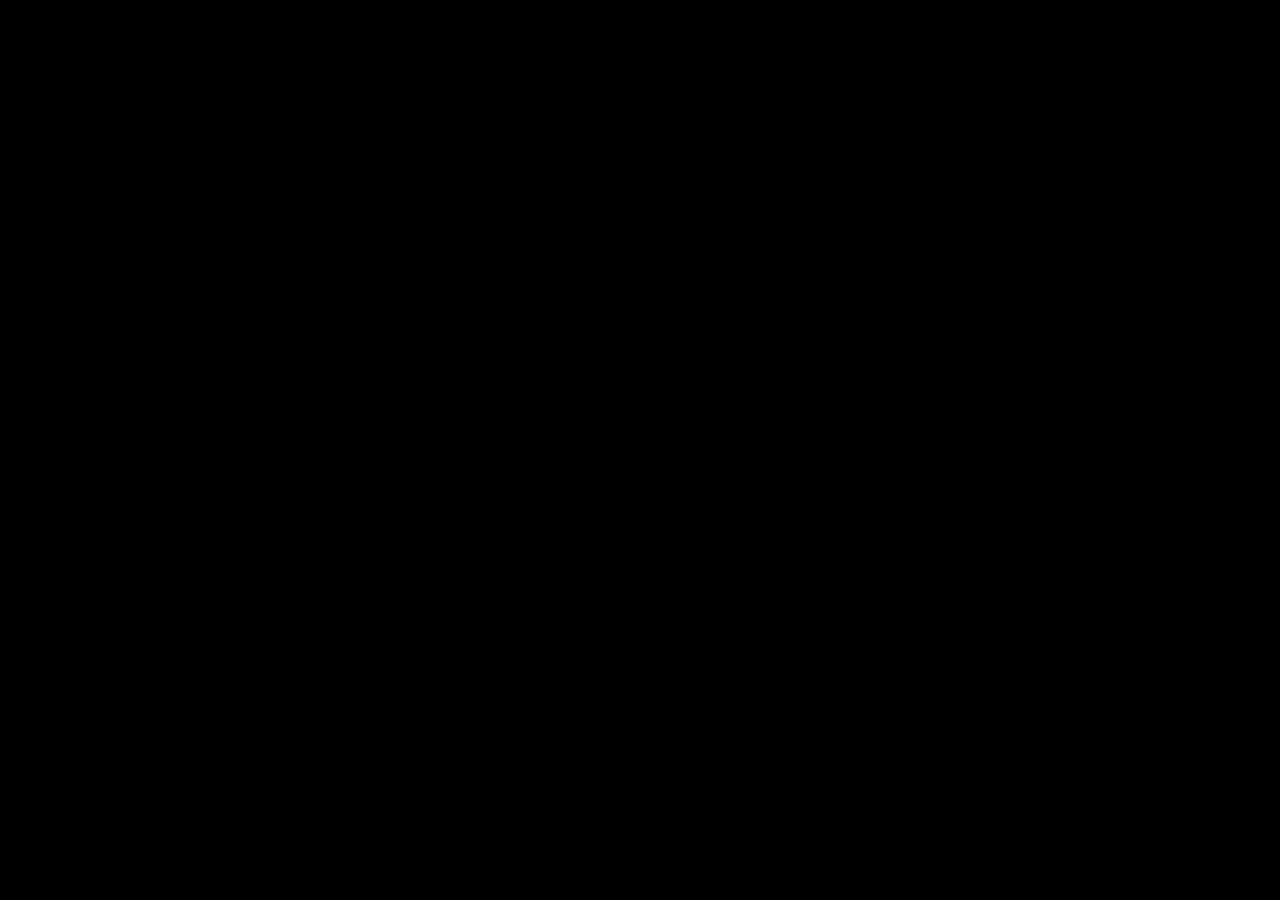
==== HTML/index.html @ b34d926a "Add files via upload" ====
<!DOCTYPE html>
<html lang="en-US">

<head>
    <meta charset="utf-8">
    <meta http-equiv="X-UA-Compatible" content="IE=edge">
    <meta name="viewport" content="width=device-width, initial-scale=1.0">
    <link rel="shortcut icon" href="../ico/favicon.ico">

    <link href="../CSS/css/fontawesome.css" rel="stylesheet">
    <link href="../CSS/css/all.css" rel="stylesheet">
    <link href="../CSS/index.css" rel="stylesheet" type="text/css"/>

    
    <title>Flapopedia</title>
</head>


<body>
    <section class="container">
        <div class="titles">
            <div class="title1 reveal1">FLAP</div>
            <div class="title2 reveal2">OPEDIA</div>
        </div>
        
        <div class="soon reveal3">Coming soon</div>
    </section>
   

    

</body>

<script src="../JavaScript/index.js"></script>

</html>
---- CSS/index.css ----
@charset "utf-8";

* {
	margin: 0px; 
	padding: 0px; 
	box-sizing: border-box;
	font-family: sans-serif;
}

body{
	background:#000000;
}


section {
    min-height: 100vh;
    display: flex;
    flex-direction: column;
    justify-content: center;
    align-items: center;
    color: #ffffff;

}


.container .titles{
    display: flex;
    align-items: center;
} 



.container .title1, .title2{
    font-size: 15vw;
    font-weight: 800;
    line-height: 150px;

}

.container .soon{
    font-size: 3.5vw;
    margin-top: 5vh;
    color: white;
}



.reveal1{
    position: relative;
    transform: translateY(-150px);
    opacity: 0;
    transition: 2s all ease;
    color: rgb(101, 184, 235);
}

.reveal1.active{
    transform: translateY(0px);
    opacity: 1;
}

.reveal2{
    position: relative;
    transform: translateY(150px);
    opacity: 0;
    transition: 2s all ease;
}

.reveal2.active{
    transform: translateY(0px);
    opacity: 1;
}



.reveal3{
    opacity: 0;
    animation: fade-in 2s ease forwards;
    animation-delay: 1s;
}

@keyframes fade-in{
    from{
        opacity: 0;
    }
    to{
        opacity: 1;
    }
}
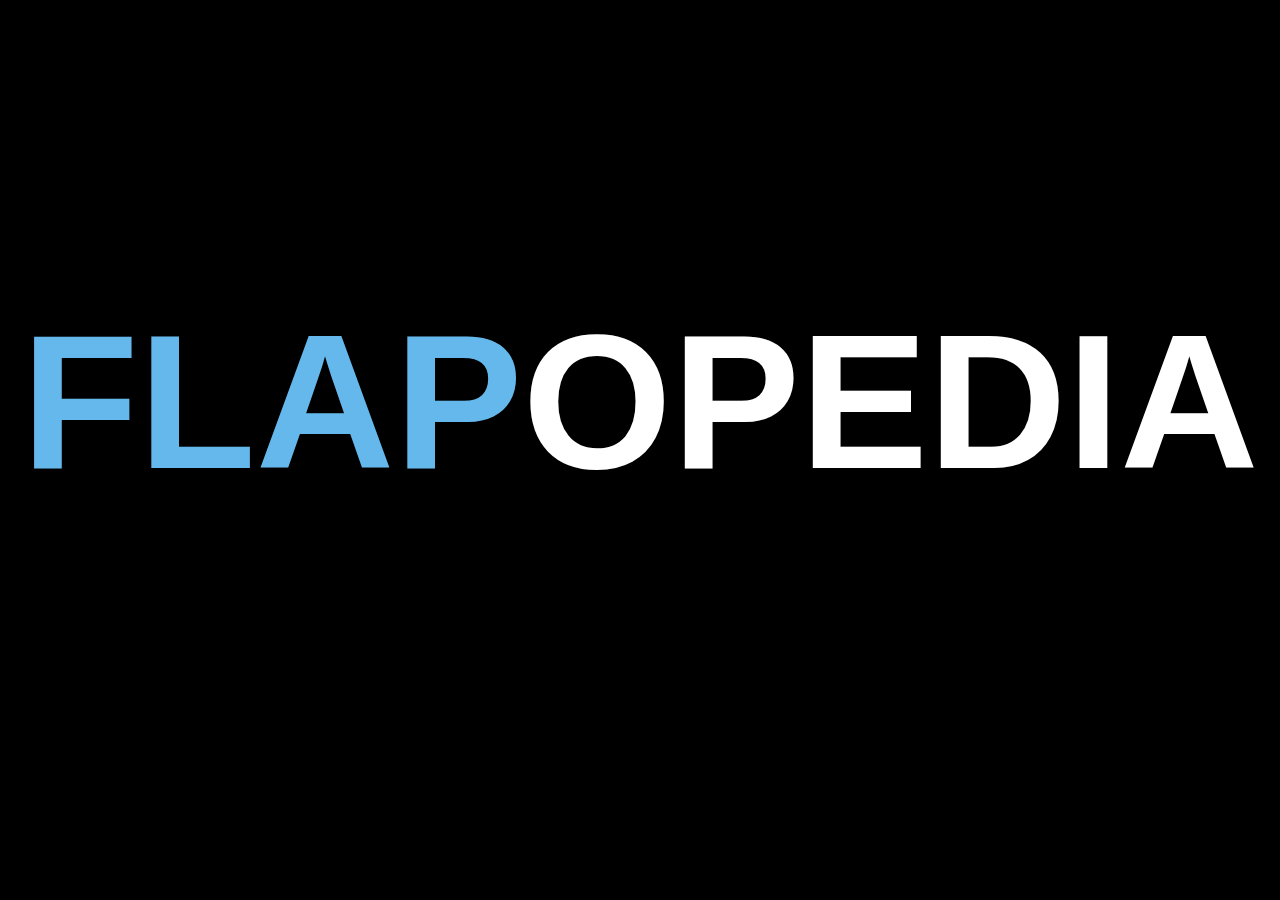
==== commit 510dbf8d: "Update index.html" ====
--- a/HTML/index.html
+++ b/HTML/index.html
@@ -5,7 +5,7 @@
     <meta charset="utf-8">
     <meta http-equiv="X-UA-Compatible" content="IE=edge">
     <meta name="viewport" content="width=device-width, initial-scale=1.0">
-    <link rel="shortcut icon" href="../ico/favicon.ico">
+    <link rel="shortcut icon" href="../Images/favicon.ico">
 
     <link href="../CSS/css/fontawesome.css" rel="stylesheet">
     <link href="../CSS/css/all.css" rel="stylesheet">
@@ -31,6 +31,6 @@
 
 </body>
 
-<script src="../JavaScript/index.js"></script>
+<script src="../JS/index.js"></script>
 
-</html>+</html>
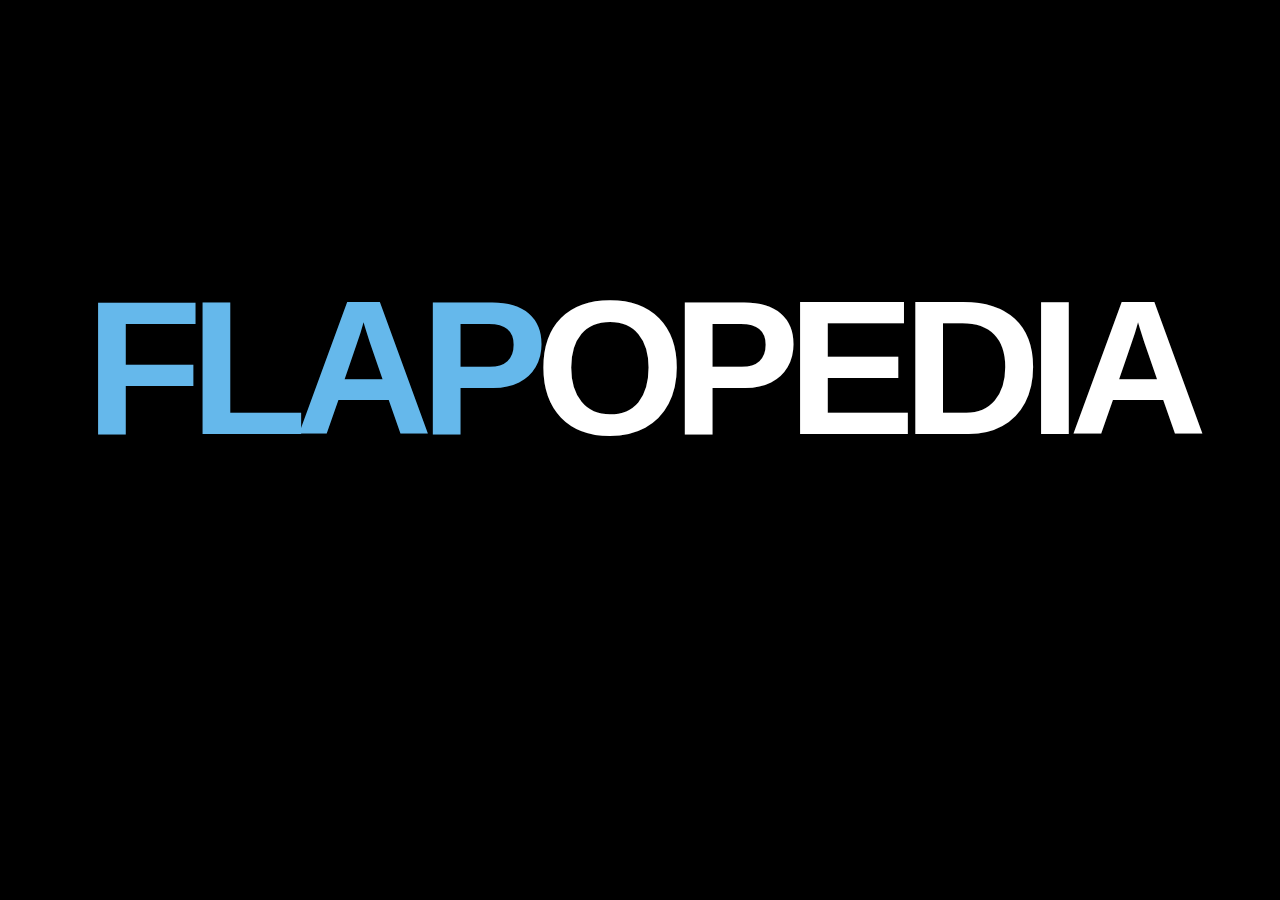
==== commit 504bca4f: "Update index.html" ====
--- a/HTML/index.html
+++ b/HTML/index.html
@@ -23,7 +23,7 @@
             <div class="title2 reveal2">OPEDIA</div>
         </div>
         
-        <div class="soon reveal3">Coming soon</div>
+        <div class="soon reveal3">COMING SOON</div>
     </section>
    
 
--- a/CSS/index.css
+++ b/CSS/index.css
@@ -29,20 +29,21 @@
 } 
 
 
-
 .container .title1, .title2{
     font-size: 15vw;
     font-weight: 800;
     line-height: 150px;
-
+    letter-spacing: -1vw;
 }
 
+
 .container .soon{
-    font-size: 3.5vw;
-    margin-top: 5vh;
+    font-size: 2.5vw;
+    margin-top: 10vw;
+    font-weight: 600;
     color: white;
+    text-transform: uppercase;
 }
-
 
 
 .reveal1{
@@ -53,10 +54,12 @@
     color: rgb(101, 184, 235);
 }
 
+
 .reveal1.active{
     transform: translateY(0px);
     opacity: 1;
 }
+
 
 .reveal2{
     position: relative;
@@ -65,18 +68,19 @@
     transition: 2s all ease;
 }
 
+
 .reveal2.active{
     transform: translateY(0px);
     opacity: 1;
 }
 
 
-
 .reveal3{
     opacity: 0;
     animation: fade-in 2s ease forwards;
-    animation-delay: 1s;
+    animation-delay: 2s;
 }
+
 
 @keyframes fade-in{
     from{
